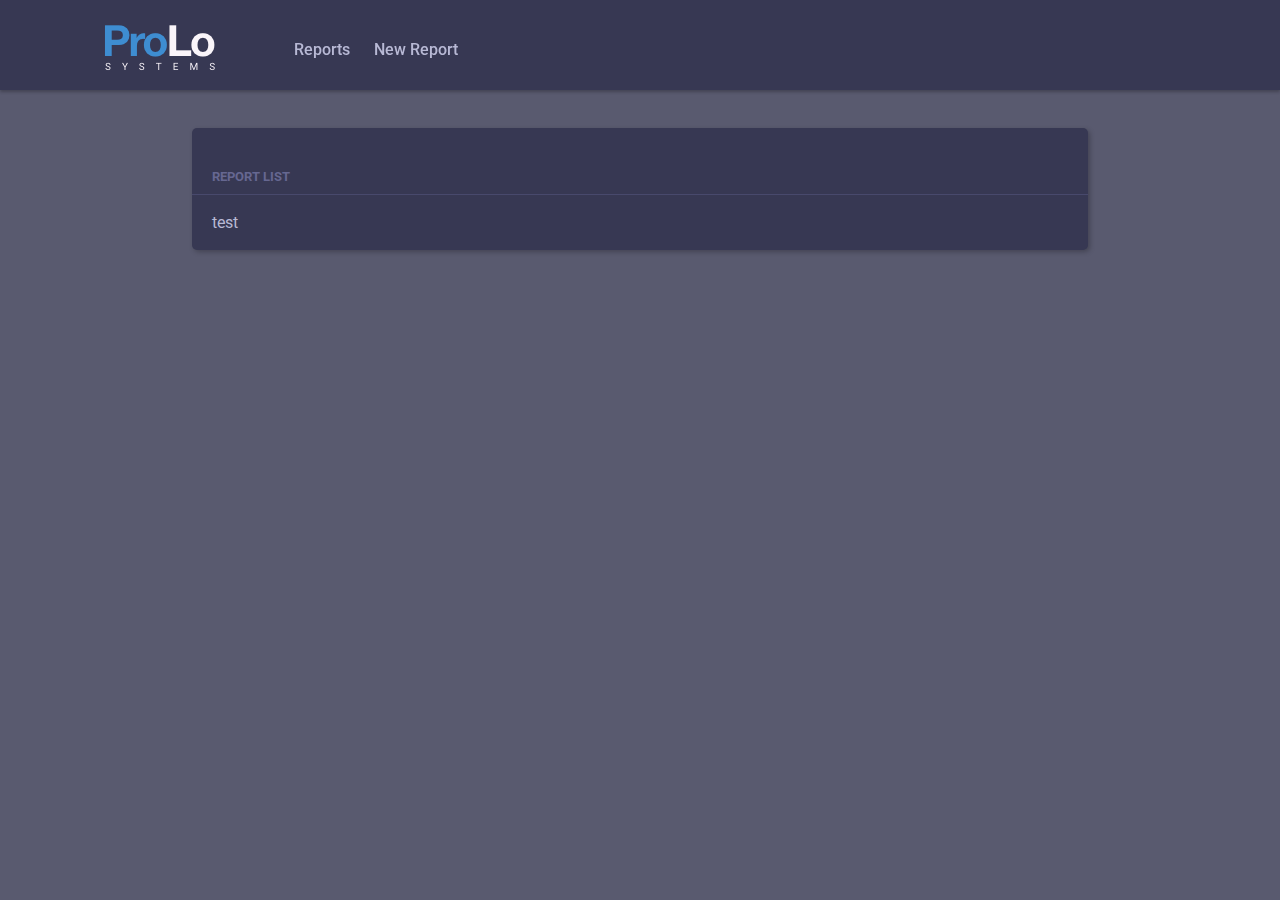
==== src/index.html @ 690918c5 "Fixed save action listener (autosave) issue" ====
<!--
Team: The Boys that are Back in Town (BoBaT)

Authors: Matthew Alicea, Braxton Coats, Maximilian Finnican,
& Guillaume Gutkin Nicolas
-->

<!doctype html>
<html lang="en">

<head>
  <meta charset="utf-8">
  <meta name="viewport" content="width=device-width, initial-scale=1">
  <title>ProLo Systems</title>

  <link href="https://fonts.googleapis.com/css?family=Roboto:300,400,500,700,900" rel="stylesheet">
  <script src="https://ajax.googleapis.com/ajax/libs/jquery/3.2.1/jquery.min.js"></script>

  <!-- Datepicker JQuery plugin -->
  <link href="plugins/datepicker/datepicker.css" rel="stylesheet">
  <script src="plugins/datepicker/datepicker.min.js"></script>

  <!-- Main Styles -->
  <link rel="stylesheet" href="css/style.css">
</head>

<body id="top">
  <!-- NAVBAR MENU -->
  <div id="navbar">
    <div id="brand">
      <img src="images/prolo-logo.png">
    </div>
    <nav>
      <ul id="nav-menu">
        <li id="report-list-page"><a href="#top">Reports</a></li>
        <li id="report-page"><a href="#top">New Report</a></li>
      </ul>
    </nav>
    <!-- ACCOUNT CLUSTER
    <div id="account-cluster">
      <ul id="account">
        <li id="user-photo">User</li>
        <li class="dropdown-arrow">arrow</li>
        <li id="user-name">User Name</li>
      </ul>
    </div>
    -->
  </div>

  <div id="content-container">
  </div>

  <!-- END content-container -->
  <script src="js/report.js"></script>
  <script src="js/index.js"></script>
  <script src="js/main.js"></script>
  <script src="js/reportlist.js"></script>
  <script src="js/save.js"></script>
  <script src="js/load.js"></script>
</body>

</html>
---- src/plugins/datepicker/datepicker.css ----
/*!
 * Datepicker v0.6.4
 * https://github.com/fengyuanchen/datepicker
 *
 * Copyright (c) 2014-2017 Chen Fengyuan
 * Released under the MIT license
 *
 * Date: 2017-11-24T14:38:19.628Z
 */

.datepicker-container {
    background-color: #48496C;
    direction: ltr;
    font-size: 12px;
    left: 0;
    line-height: 30px;
    position: fixed;
    top: 0;
    -ms-touch-action: none;
    touch-action: none;
    -webkit-user-select: none;
    -moz-user-select: none;
    -ms-user-select: none;
    user-select: none;
    width: 210px;
    z-index: -1;
    -webkit-tap-highlight-color: transparent;
    -webkit-touch-callout: none;
}

.datepicker-container::before, .datepicker-container::after {
    border: 5px solid transparent;
    content: " ";
    display: block;
    height: 0;
    position: absolute;
    width: 0;
}

.datepicker-dropdown {
    border: 2px solid #666791;
    -webkit-box-sizing: content-box;
    box-sizing: content-box;
    position: absolute;
    z-index: 1;
}

.datepicker-inline {
    position: static;
}

.datepicker-top-left, .datepicker-top-right {
    border-top-color: #666791;
}

.datepicker-top-left::before, .datepicker-top-left::after, .datepicker-top-right::before, .datepicker-top-right::after {
    border-top: 0;
    left: 10px;
    top: -5px;
}

.datepicker-top-left::before, .datepicker-top-right::before {
    border-bottom-color: #666791;
}

.datepicker-top-left::after, .datepicker-top-right::after {
    border-bottom-color: #666791;
    top: -6px;
}

.datepicker-bottom-left, .datepicker-bottom-right {
    border-bottom-color: #48496C;
}

.datepicker-bottom-left::before, .datepicker-bottom-left::after, .datepicker-bottom-right::before, .datepicker-bottom-right::after {
    border-bottom: 0;
    bottom: -5px;
    left: 10px;
}

.datepicker-bottom-left::before, .datepicker-bottom-right::before {
    border-top-color: #48496C;
}

.datepicker-bottom-left::after, .datepicker-bottom-right::after {
    border-top-color: #48496C;
    bottom: -4px;
}

.datepicker-top-right::before, .datepicker-top-right::after, .datepicker-bottom-right::before, .datepicker-bottom-right::after {
    left: auto;
    right: 10px;
}

.datepicker-panel>ul {
    margin: 0;
    padding: 0;
    width: 102%;
}

.datepicker-panel>ul::before, .datepicker-panel>ul::after {
    content: " ";
    display: table;
}

.datepicker-panel>ul::after {
    clear: both;
}

.datepicker-panel>ul>li {
    background-color: #48496C;
    cursor: pointer;
    float: left;
    height: 30px;
    list-style: none;
    margin: 0;
    padding: 0;
    text-align: center;
    width: 30px;
}

.datepicker-panel>ul>li:hover {
    background-color: #666791;
}

.datepicker-panel>ul>li.muted, .datepicker-panel>ul>li.muted:hover {
    color: #999;
}

.datepicker-panel>ul>li.highlighted {
    background-color: #48496C;
}

.datepicker-panel>ul>li.highlighted:hover {
    background-color: rgb(204, 229, 255);
}

.datepicker-panel>ul>li.picked, .datepicker-panel>ul>li.picked:hover {
    color: #3E8DD1;
    background-color: #666791;
}

.datepicker-panel>ul>li.disabled, .datepicker-panel>ul>li.disabled:hover {
    background-color: #48496C;
    color: #ccc;
    cursor: default;
}

.datepicker-panel>ul>li.disabled.highlighted, .datepicker-panel>ul>li.disabled:hover.highlighted {
    background-color: rgb(229, 242, 255);
}

.datepicker-panel>ul>li[data-view="years prev"], .datepicker-panel>ul>li[data-view="year prev"], .datepicker-panel>ul>li[data-view="month prev"], .datepicker-panel>ul>li[data-view="years next"], .datepicker-panel>ul>li[data-view="year next"], .datepicker-panel>ul>li[data-view="month next"], .datepicker-panel>ul>li[data-view="next"] {
    font-size: 18px;
}

.datepicker-panel>ul>li[data-view="years current"], .datepicker-panel>ul>li[data-view="year current"], .datepicker-panel>ul>li[data-view="month current"] {
    width: 150px;
}

.datepicker-panel>ul[data-view="years"]>li, .datepicker-panel>ul[data-view="months"]>li {
    height: 52.5px;
    line-height: 52.5px;
    width: 52.5px;
}

.datepicker-panel>ul[data-view="week"]>li, .datepicker-panel>ul[data-view="week"]>li:hover {
    background-color: #48496C;
    cursor: default;
}

.datepicker-hide {
    display: none;
}
---- src/css/style.css ----
/* == Styles for ProLo Systems (Marathon Project) */

html, body, ul, img {
    margin: 0;
    padding: 0;
    color: #FAF5FA;
}

body {
    font-family: Roboto, Helvetica, Arial, sans-serif;
    font-size: 16px;
    background-color: #595A6F;
}

textarea, input, select {
    font-family: inherit;
}

a {
    color: #B8B9D5;
    text-decoration: none;
    font-weight: 500;
    padding-right: 20px;
    transition: 0.2s all ease-in-out;
}

a:hover {
    color: #FAF5FA;
}

h2 {
    font-size: 0.8rem;
    text-transform: uppercase;
    color: #666791;
}

/* NAVBAR
 * ======
 */

#user-photo {
    border: 1px solid black;
}

.dropdown-arrow {
    border: 1px solid black;
}

#navbar {
    position: fixed;
    top: 0;
    height: 90px;
    width: 100%;
    background-color: #373853;
    box-shadow: 0px 2px 3px rgba(0, 0, 0, 0.25);
}

#nav-menu {
    float: left;
    list-style-type: none;
    height: 1rem;
    margin: auto;
    padding-top: 40px;
    padding-left: 6%;
}

#brand {
    float: left;
    margin: 0;
    padding: 0;
    margin: auto;
    padding-top: 14px;
    padding-left: 8%;
}

#brand p {
    margin: 0;
    padding: 20px;
    border: 1px solid black;
}

#account-cluster {
    float: right;
    padding-right: 6%;
    padding-top: 40px;
}

#account li {
    display: inline;
}

#nav-menu li {
    display: inline;
}

#user-name {
    display: inline-block;
    margin: 0;
    padding: 0;
}

/* SIDEBAR
* ======
*/

#sidebar {
    position: fixed;
    top: 120;
    right: 0;
    padding-right: 20px;
}

#sidebar ul {
    font-size: 14px;
    list-style: none;
    color: #FAF5FA;
    text-align: right;
}

#sidebar ul li {
    padding-bottom: 5px;
}

/* SECTION CLASSES
* ======
*/

.section {
    box-shadow: 2px 2px 5px rgba(0, 0, 0, 0.25);
    width: 70%;
    margin: 10% auto;
    background-color: #373853;
    border-radius: 5px;
    overflow: auto;
}

.section h2 {
    padding: 30px 0 0 20px;
}

.section::after {
    content: "";
    display: block;
    clear: both;
}

.addRow {
    height: 40px;
    /*border-top: 1px solid #666791;*/
    padding: 10px;
    text-align: center;
}

.sub-section:first-of-type {
    margin: 0 0 20px 20px;
}

button {
    background-color: #666791;
    border: none;
    padding: 10px;
    color: #FAF5FA;
}

/* INPUT, SELECT, and TEXTAREA
 * ======
 */

input:focus, select:focus, textarea:focus {
    outline: none !important;
    border-bottom: 2px solid #666791;
    transition: all 0.2s ease-in-out;
}

input, select {
    background-color: #373853;
    border: none;
    border-bottom: 2px solid #373853;
    width: 80%;
    color: #FAF5FA;
}

textarea {
    color: #FAF5FA;
}

select {
    color: #B8B9D5;
    /*-webkit-appearance: none;
    -webkit-border-radius: 0px;
    background-image: url("data:image/svg+xml;utf8,<svg version='1.1' xmlns='http://www.w3.org/2000/svg' xmlns:xlink='http://www.w3.org/1999/xlink' width='24' height='24' viewBox='0 0 24 24'><path fill='#444' d='M7.406 7.828l4.594 4.594 4.594-4.594 1.406 1.406-6 6-6-6z'></path></svg>");
    background-position: 100% 50%;
    background-repeat: no-repeat;*/
}

input::-webkit-input-placeholder {
    /*color: #666791;*/
    color: #B8B9D5;
}

textarea::-webkit-input-placeholder {
    color: #B8B9D5;
}

input::-webkit-input-placeholder, input, select, textarea {
    font-size: 0.8rem;
}

/* TABLE
 * ======
 */

table {
    border-collapse: collapse;
    width: 100%;
    table-layout: fixed;
}

thead tr {
    height: 45px;
    background-color: #48496C;
}

tbody tr {
    height: 45px;
    border-bottom: 1px solid #666791;
}

th {
    font-size: 0.75rem;
    text-align: left;
}

thead tr th:first-of-type {
    padding-left: 20px;
}

tbody tr td:first-child {
    padding-left: 20px;
}

/* REPORT LIST SECTION
 * ======
 */

#report-list tr {
    height: 55px;
    color: #B8B9D5;
    border-top: 1px solid #48496C;
}

#report-list td {
    padding-left: 20px;
}

/* GENEAL SECTION
 * ======
 */

#general input, #general select {
    display: block;
}

#general input[name="reportName"] {
    margin: 30px 0 0 20px;
}

#general h2 {
    padding-left: 0;
    margin-left: 0;
}

#general .sub-section {
    float: left;
    padding: 5px 14px;
    width: 30%;
}

#general .sub-section:first-of-type h2 {
    margin-bottom: 0;
}

#general input, #general select, #general textarea {
    background-color: #48496C;
    border: 2px solid #48496C;
    margin: 14px 0px;
    border-radius: 5px;
    width: 90%;
    height: 20px;
    padding: 10px;
}

#general .select-container {
    background-color: #48496C;
    border: 2px solid #48496C;
    margin: 14px 0px;
    border-radius: 5px;
}

#general .sub-section:nth-of-type(3) {
    width: 20%;
}

#general select {
    width: 95%;
}

#general input[name="logNumber"] {
    width: 20%;
    margin: 14px 10px 0 0;
    display: inline-block;
}

#general input[name="date"] {
    width: 57.5%;
    display: inline-block;
    margin: 14px 0 0 0;
}

#general textarea {
    resize: none;
    margin-top: 0px;
    height: 60px;
}

#general input:focus, #general select:focus, #general textarea:focus {
    border: 2px solid #666791 !important;
}

#general select {
    color: #B8B9D5;
}

#general input::-webkit-input-placeholder {
    color: #B8B9D5;
}

#general input[name="reportName"] {
    background-color: transparent;
    /*border: 2px solid #373853;*/
    /*box-shadow: 2px 0 0 0 #373853;*/
    border-radius: 0 !important;
    border-width: 0 0 2px 0;
    border-bottom: 2px solid #48496C;
    font-size: 1.7rem;
    height: 30px;
    width: 27.5%;
    font-weight: bold;
}

#general input[name="reportName"]::-webkit-input-placeholder {
    font-size: 1.7rem;
    font-weight: bold;
}

#general input[name="reportName"]:focus {
    outline: none !important;
    border: none !important;
    border-bottom: 2px solid #666791 !important;
    transition: all 0.2s ease-in-out;
}

/* PERSONAL SECTION
 * ======
 */

/*
#personal th {
    min-width: calc(100%/6);
}
*/

/* Year Acq. */

#personal th:first-of-type {
    width: 10%;
}

/* Item Description */

#personal th:nth-of-type(2) {
    width: 25%;
}

/* Group */

#personal th:nth-of-type(3) {
    width: 15%;
}

/* Status */

#personal th:nth-of-type(4) {
    width: 10%;
}

/* Amount Changed */

#personal th:nth-of-type(5) {
    width: 15%;
}

/* Cost */

#personal th:nth-of-type(6) {
    width: 15%;
}

/* VEHICLES SECTION
 * ======
 */

/*#vehicles th, #vehicles td {
    width: calc(100%/9);
}*/

/* Year Acq. */

#vehicles th:first-of-type {
    width: 10%;
}

/* Model Year */

#vehicles th:nth-of-type(2) {
    width: 5%;
}

/* Make */

#vehicles th:nth-of-type(3) {
    width: 10%;
}

/* Model */

#vehicles th:nth-of-type(4) {
    width: 10%;
}

/* Body/Size */

#vehicles th:nth-of-type(5) {
    width: 10%;
}

/* Title # */

#vehicles th:nth-of-type(6) {
    width: 15%;
}

/* Vehicle ID # */

#vehicles th:nth-of-type(7) {
    width: 20%;
}

/* Group # */

#vehicles th:nth-of-type(8) {
    width: 10%;
}

/* Cost */

#vehicles th:nth-of-type(9) {
    width: 10%;
}

/* OTHER & SUPPLIES SECTION
 * ======
 */

#other-supplies th:first-of-type {
    width: 10%;
}

/* Model Year */

#other-supplies th:nth-of-type(2) {
    width: 60%;
}

#other-supplies th:nth-of-type(3) {
    width: 10%;
}

/* AFFIRMATION SECTION
 * ======
 */

#affirmation input {
    margin-left: 40px;
}

#affirmation button {
    margin: 20px 0 0 20px;
}

#affirmation input:nth-of-type(1) {
    width: 40%;
}

#affirmation form {
    margin: 0 20px 30px 20px;
}

#affirmation td:first-of-type {
    padding-left: 0;
}

#affirmation {
    padding-bottom: 20px;
}
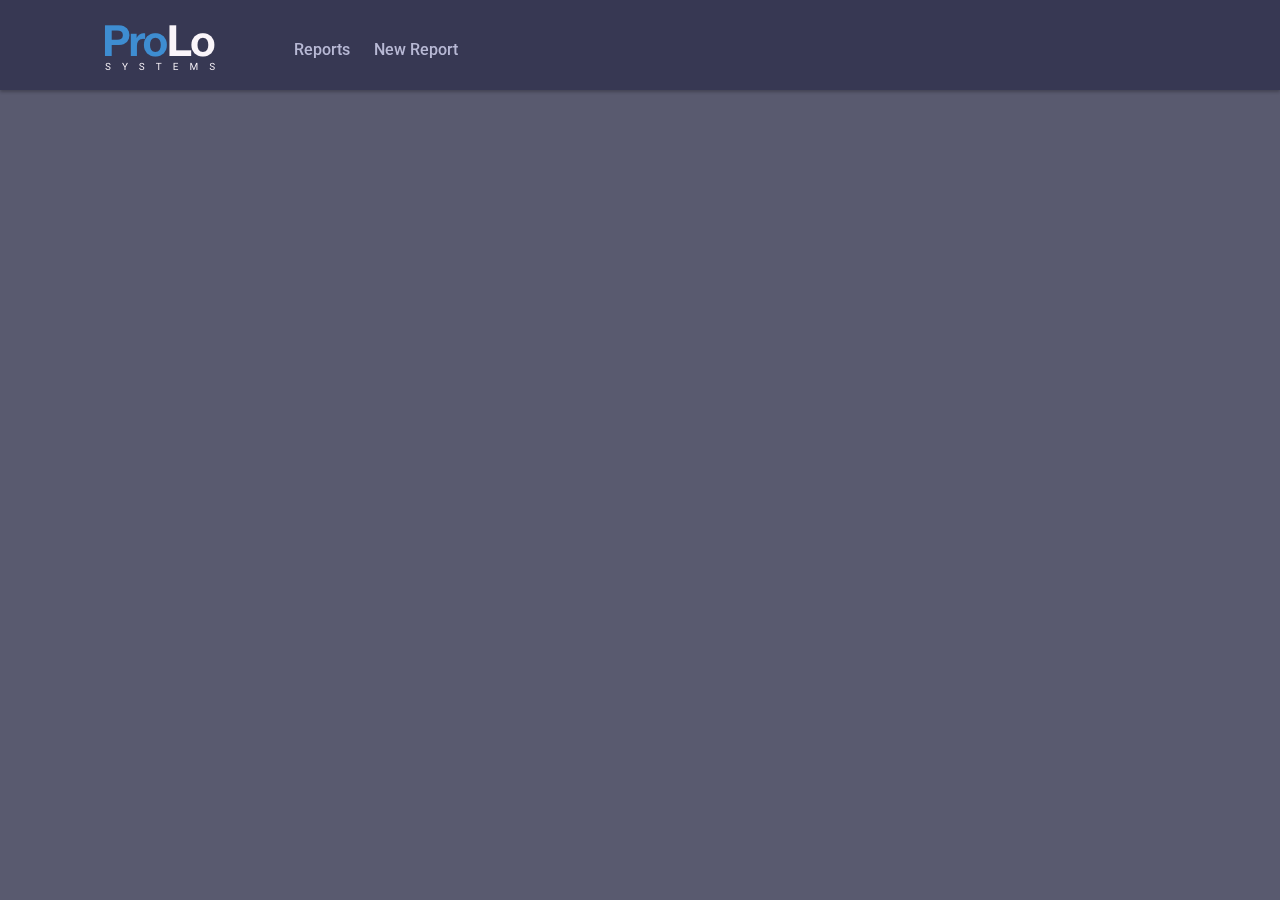
==== commit 29a3be98: "Update fuctionality." ====
--- a/src/index.html
+++ b/src/index.html
@@ -32,8 +32,8 @@
     </div>
     <nav>
       <ul id="nav-menu">
-        <li id="report-list-page"><a href="#top">Reports</a></li>
-        <li id="report-page"><a href="#top">New Report</a></li>
+        <li id="report-list-page"><a href="#">Reports</a></li>
+        <li id="new-report-page"><a href="#">New Report</a></li>
       </ul>
     </nav>
     <!-- ACCOUNT CLUSTER
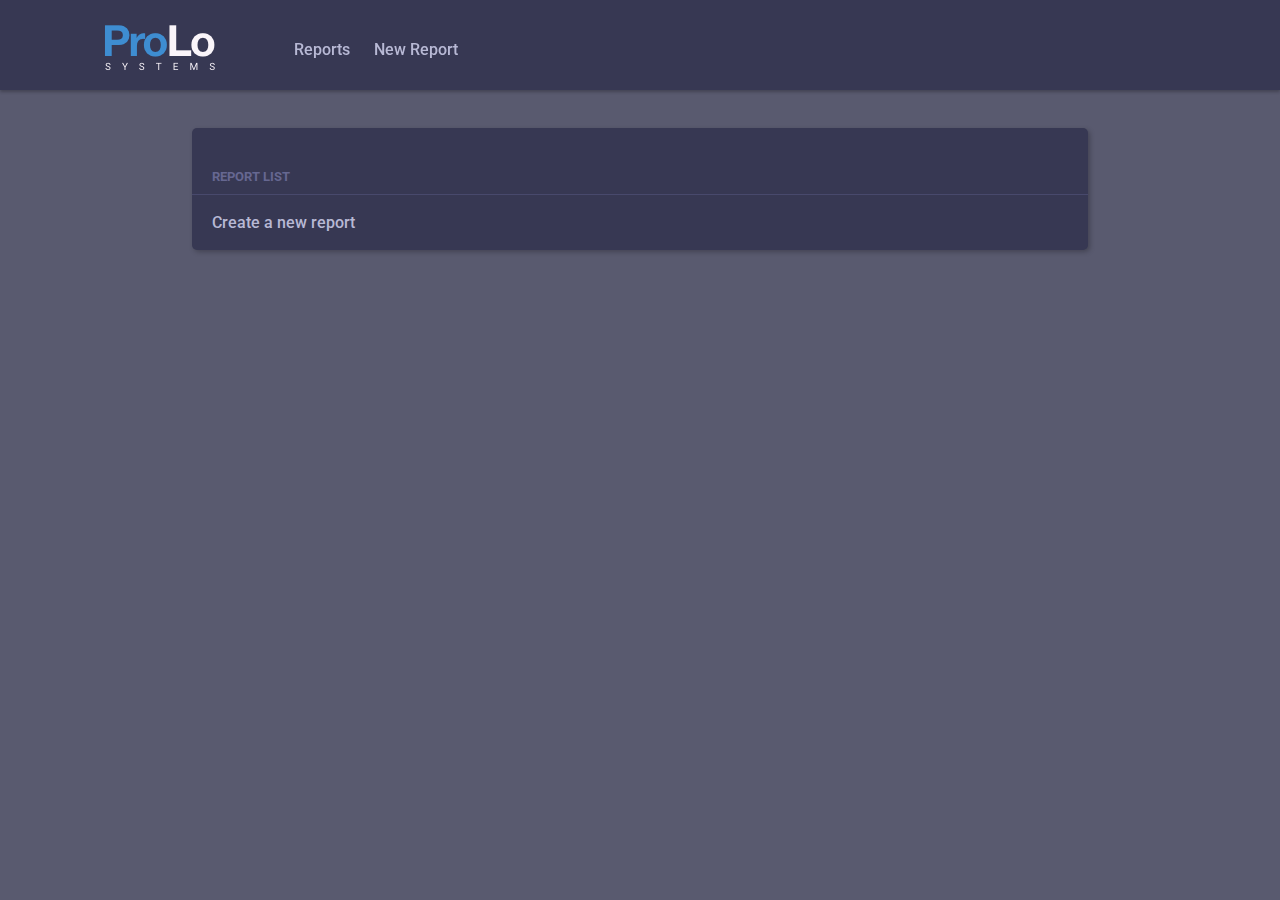
==== commit 4da0ba19: "Fixed default "create new" row action listeners and cleaned house" ====
--- a/src/index.html
+++ b/src/index.html
@@ -47,16 +47,22 @@
     -->
   </div>
 
+  <div id="popup">
+  </div>
+
   <div id="content-container">
   </div>
 
-  <!-- END content-container -->
-  <script src="js/report.js"></script>
-  <script src="js/index.js"></script>
+  <!-- JS Modules -->
+  <script src="js/model/report.js"></script>
+  <script src="js/ui/index.js"></script>
+  <script src="js/ui/nav.js"></script>
+  <script src="js/ui/utility.js"></script>
+  <script src="js/ui/reportlist.js"></script>
+  <script src="js/model/save.js"></script>
+  <script src="js/model/load.js"></script>
+  <script src="js/model/storage.js"></script>
   <script src="js/main.js"></script>
-  <script src="js/reportlist.js"></script>
-  <script src="js/save.js"></script>
-  <script src="js/load.js"></script>
 </body>
 
 </html>
--- a/src/css/style.css
+++ b/src/css/style.css
@@ -247,6 +247,12 @@
     height: 55px;
     color: #B8B9D5;
     border-top: 1px solid #48496C;
+    transition: 0.2s ease-in-out;
+}
+
+#report-list tr:hover {
+    background-color: #666791;
+    cursor: pointer;
 }
 
 #report-list td {
@@ -513,3 +519,24 @@
 #affirmation {
     padding-bottom: 20px;
 }
+
+/* Popup
+ * ======
+ */
+
+#popup {
+    position: fixed;
+    top: 90px;
+    left: 0;
+    z-index: 10;
+    width: 100%;
+    background-color: #48496C;
+}
+
+#popup p {
+    text-align: center;
+    padding: 10px;
+    color: #FFD41F;
+    width: 40%;
+    margin: auto;
+}
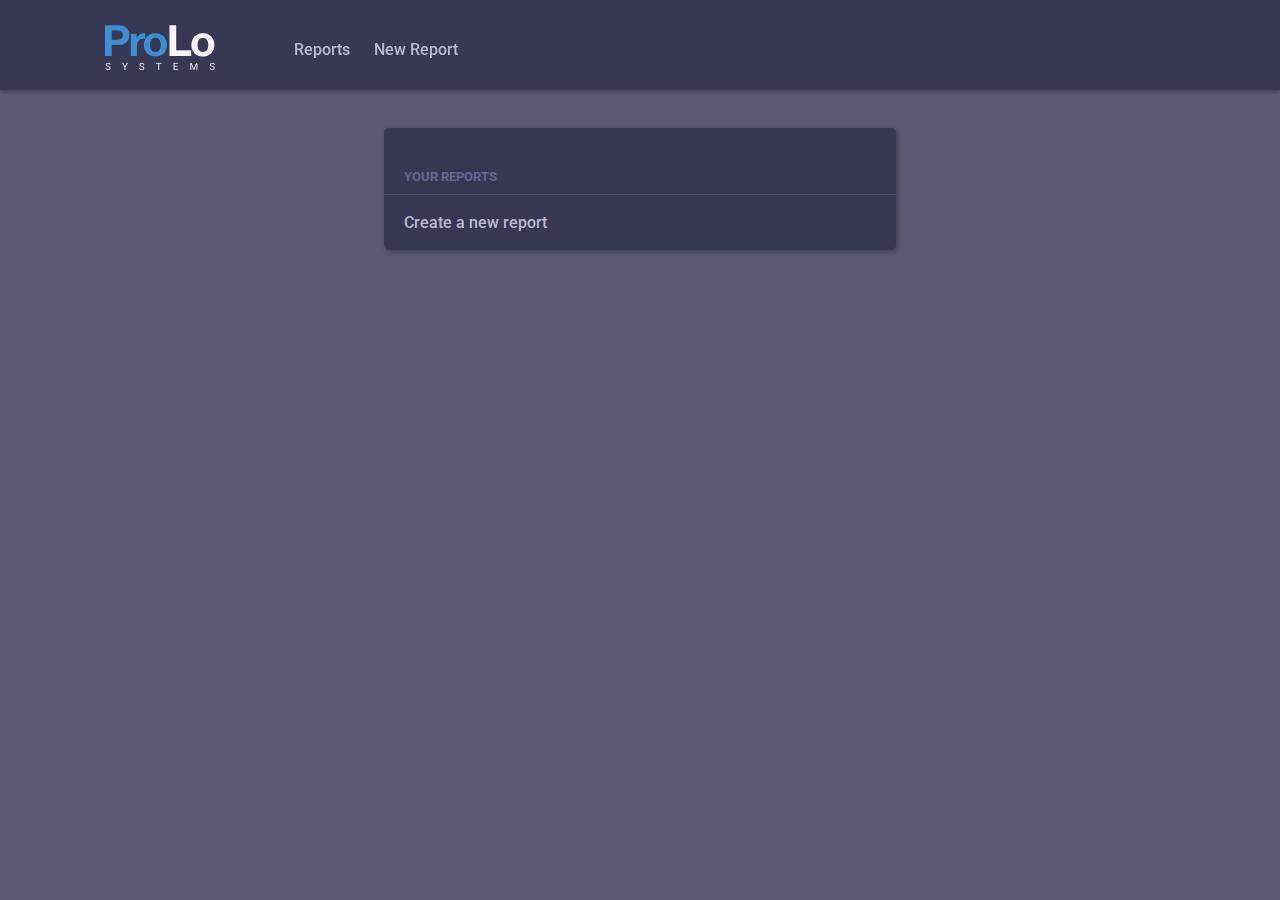
==== commit b4454879: "tried to make submit button but got stuck" ====
--- a/src/index.html
+++ b/src/index.html
@@ -63,6 +63,7 @@
   <script src="js/model/load.js"></script>
   <script src="js/model/storage.js"></script>
   <script src="js/main.js"></script>
+  <script src="js/ui/submit.js"></script>
 </body>
 
 </html>
--- a/src/css/style.css
+++ b/src/css/style.css
@@ -113,8 +113,15 @@
 #sidebar ul {
     font-size: 14px;
     list-style: none;
-    color: #FAF5FA;
     text-align: right;
+}
+
+#sidebar a:hover {
+    color: #FAF5FA;
+}
+
+#sidebar ul li:last-of-type a {
+    color: #FAF5FA;
 }
 
 #sidebar ul li {
@@ -242,6 +249,9 @@
 /* REPORT LIST SECTION
  * ======
  */
+#report-list {
+    width: 40%;
+}
 
 #report-list tr {
     height: 55px;
@@ -252,11 +262,43 @@
 
 #report-list tr:hover {
     background-color: #666791;
+}
+
+#report-list td {
+    padding: 0;
+    margin: 0;
+    width: 8%;
+}
+
+#report-list td:first-of-type {
+    padding-left: 20px;
+    width: 40%;
     cursor: pointer;
 }
 
-#report-list td {
-    padding-left: 20px;
+#copyReport, #deleteReport {
+    background-color: transparent;
+    cursor: pointer;
+    margin: auto;
+    padding: 14px 10px 10px 10px;
+    font-size: 0.55rem;
+    color: #B8B9D5;
+    text-transform: uppercase;
+    text-align: center;
+}
+
+#copyReport img, #deleteReport img {
+    padding: 5px;
+    margin: auto;
+}
+
+#copyReport img {
+    width: 16px;
+    padding-bottom: 6px;
+}
+
+#deleteReport img {
+    width: 14px;
 }
 
 /* GENEAL SECTION
@@ -537,6 +579,7 @@
     text-align: center;
     padding: 10px;
     color: #FFD41F;
-    width: 40%;
     margin: auto;
-}
+    font-weight: 700;
+    font-size: 0.85rem;
+}
